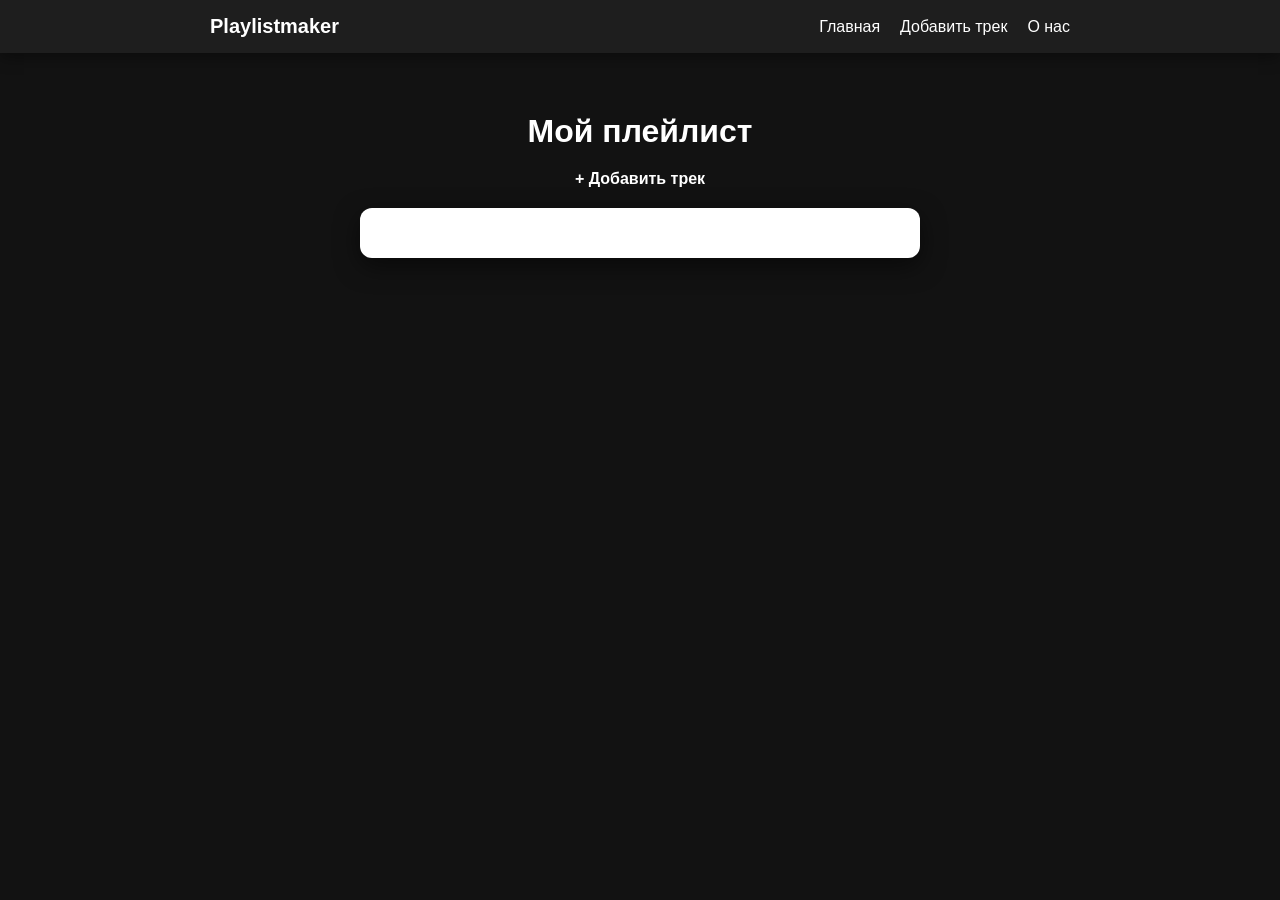
==== index.html @ 4a190dfb "Add files via upload" ====
<!doctype html>
<html lang="ru">

<head>
  <title>Playlistmaker</title>
  <meta charset="UTF-8" />
  <link rel="stylesheet" href="./styles/mainstyle.css" />
  <link rel="icon" href="./assets/images/site-icon.png" />
  <script type="module" src="./js/main.js" defer></script>
</head>

<body>
  <header class="header">
    <div class="header-container">
      <h2 class="logo">Playlistmaker</h2>
      <nav class="main-nav">
        <a href="./index.html">Главная</a>
        <a href="./pages/form.html">Добавить трек</a>
        <a href="./pages/aboutus.html">О нас</a>
      </nav>
    </div>
  </header>
  <main class="container">
    <h1>Мой плейлист</h1>
    <a href="./pages/form.html" class="add-link">+ Добавить трек</a>
    <section class="playlist">
      <ul id="playlist"></ul>
    </section>
  </main>
</body>

</html>
---- styles/mainstyle.css ----
* {
  margin: 0;
  padding: 0;
  box-sizing: border-box;
  font-family: Arial, sans-serif;
}
a {
  text-decoration: none;
  color: inherit;
}
body {
  background-color: #121212;
  color: #ffffff;
  min-height: 100vh;
  display: flex;
  flex-direction: column;
}
.header {
  background-color: #1e1e1e;
  padding: 15px 0;
  box-shadow: 0 4px 15px rgba(0, 0, 0, 0.4);
}

.header-container {
  width: 100%;
  max-width: 900px;
  margin: 0 auto;
  padding: 0 20px;
  display: flex;
  justify-content: space-between;
  align-items: center;
}

.logo {
  font-size: 20px;
}
.main-nav {
  display: flex;
  justify-content: space-between;
  gap: 20px;
}
.nav a {
  margin-left: 20px;
  text-decoration: none;
  color: #ffffff;
  font-weight: bold;
  transition: 0.2s;
}

.nav a:hover {
  color: #cccccc;
  text-decoration: none;
}
.nav a:visited {
  text-decoration: none;
}
.nav a::after {
  content: "";
  position: absolute;
  left: 0;
  bottom: -4px;
  width: 0%;
  height: 2px;
  background: white;
  transition: 0.3s;
}

.nav a:hover::after {
  width: 100%;
}

main.container {
  flex: 1;
  width: 100%;
  max-width: 600px;
  margin: 40px auto;
  padding: 20px;
}

.container {
  width: 100%;
  max-width: 600px;
  padding: 20px;
}

form,
.playlist {
  background-color: #ffffff;
  color: #222;
  padding: 25px;
  border-radius: 12px;
  box-shadow: 0 8px 25px rgba(0, 0, 0, 0.5);
  margin-bottom: 20px;
}

h1 {
  text-align: center;
  margin-bottom: 20px;
}

.form-group {
  margin-bottom: 15px;
}

label {
  display: block;
  margin-bottom: 5px;
  font-weight: bold;
}

input {
  width: 100%;
  padding: 10px;
  border-radius: 8px;
  border: 1px solid #ccc;
  font-size: 14px;
}

input:focus {
  outline: none;
  border-color: #333;
}

.form-buttons {
  display: flex;
  gap: 10px;
  margin-top: 15px;
}
.playlist-link{
    display: flex;
    justify-content: center;
}
button {
  flex: 1;
  padding: 10px;
  border: none;
  border-radius: 8px;
  cursor: pointer;
  font-weight: bold;
  transition: 0.2s;
}

button[type="submit"] {
  background-color: #222;
  color: white;
}

button[type="submit"]:hover {
  background-color: #000;
}

button[type="reset"] {
  background-color: #ddd;
}

button[type="reset"]:hover {
  background-color: #ccc;
}

.playlist ul {
  list-style: none;
}

.track-item {
  display: flex;
  align-items: center;
  gap: 15px;
  padding: 10px;
  border-bottom: 1px solid #eee;
}

.track-item:last-child {
  border-bottom: none;
}

.track-cover {
  width: 60px;
  height: 60px;
  object-fit: cover;
  border-radius: 8px;
}

.track-info h3 {
  font-size: 16px;
  margin-bottom: 5px;
}

.track-info a {
  text-decoration: none;
  color: #222;
  font-size: 14px;
}

.track-info a:hover {
  text-decoration: underline;
}

.add-link {
  display: block;
  text-align: center;
  margin-bottom: 20px;
  color: white;
  text-decoration: none;
  font-weight: bold;
}
.add-link:hover {
  text-decoration: underline;
}
.delete-btn {
  margin-left: auto;
  width: 36px;
  height: 36px;
  background: transparent;
  border: none;
  cursor: pointer;
  padding: 0;
  display: flex;
  align-items: center;
  justify-content: center;
  border-radius: 8px;
  transition: 0.2s;
}

.delete-btn img {
  width: 20px;
  height: 20px;
}

.delete-btn:hover {
  background-color: rgba(255, 0, 0, 0.1);
  transform: scale(1.1);
}
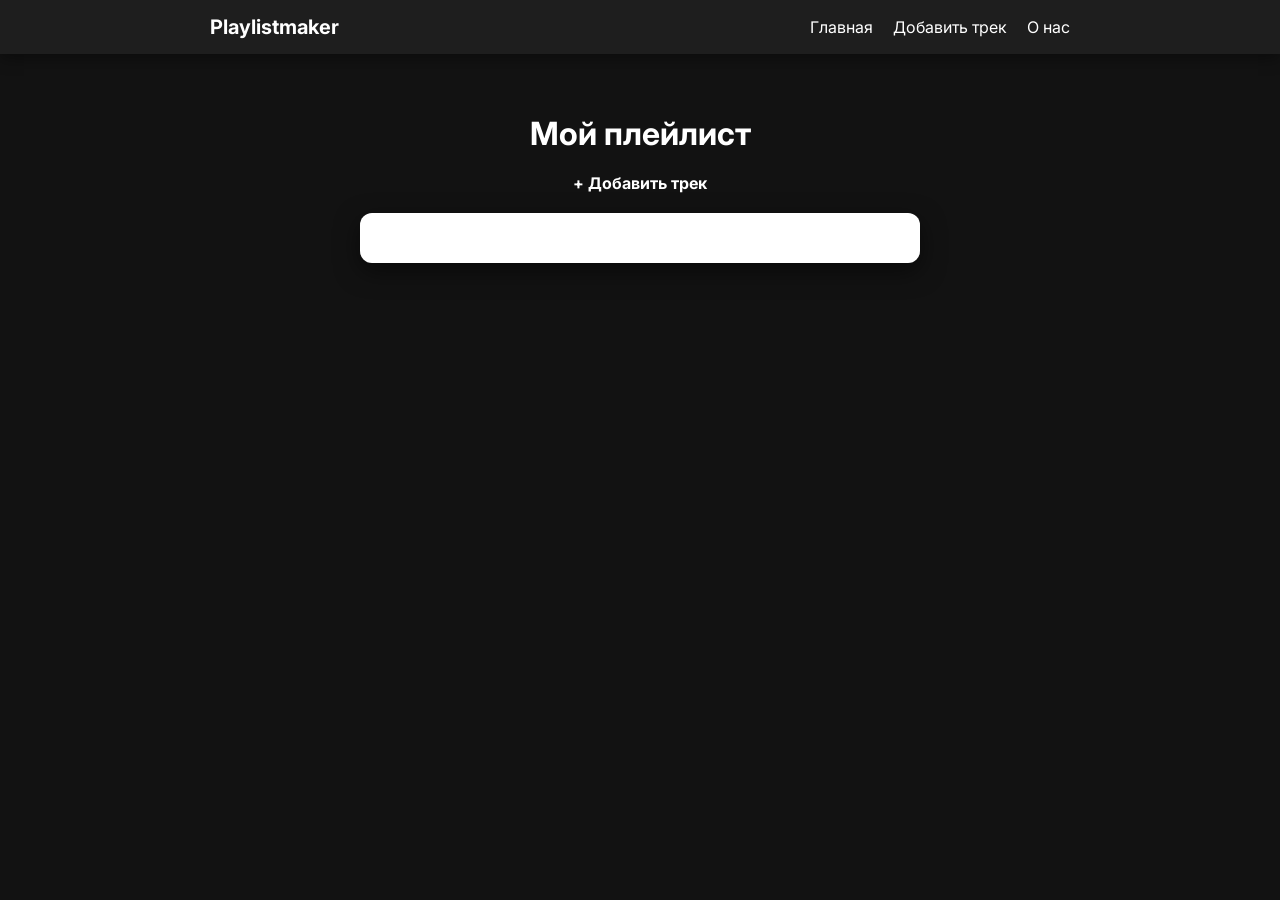
==== commit c1747f7a: "Add files via upload" ====
--- a/index.html
+++ b/index.html
@@ -1,32 +1,38 @@
-<!doctype html>
-<html lang="ru">
-
-<head>
-  <title>Playlistmaker</title>
-  <meta charset="UTF-8" />
-  <link rel="stylesheet" href="./styles/mainstyle.css" />
-  <link rel="icon" href="./assets/images/site-icon.png" />
-  <script type="module" src="./js/main.js" defer></script>
-</head>
-
-<body>
-  <header class="header">
-    <div class="header-container">
-      <h2 class="logo">Playlistmaker</h2>
-      <nav class="main-nav">
-        <a href="./index.html">Главная</a>
-        <a href="./pages/form.html">Добавить трек</a>
-        <a href="./pages/aboutus.html">О нас</a>
-      </nav>
-    </div>
-  </header>
-  <main class="container">
-    <h1>Мой плейлист</h1>
-    <a href="./pages/form.html" class="add-link">+ Добавить трек</a>
-    <section class="playlist">
-      <ul id="playlist"></ul>
-    </section>
-  </main>
-</body>
-
-</html>+<!doctype html>
+<html lang="ru">
+  <head>
+    <title>Playlistmaker - Главная</title>
+    <meta charset="UTF-8" />
+    <meta name="description" content="Интерактивный музыкальный плейлист на JavaScript. Пользователь может добавлять, удалять и прослушивать треки прямо на сайте.">
+    <link rel="preconnect" href="https://fonts.googleapis.com" />
+    <link rel="preconnect" href="https://fonts.gstatic.com" crossorigin />
+    <link
+      href="https://fonts.googleapis.com/css2?family=Inter:ital,opsz,wght@0,14..32,100..900;1,14..32,100..900&display=swap"
+      rel="stylesheet"
+    />
+    <link rel="stylesheet" href="./styles/mainstyle.css" />
+    <link rel="icon" href="./assets/images/site-icon.png" />
+    <script type="module" src="./js/main.js" defer></script>
+    <meta name="viewport" content="width=device-width, initial-scale=1.0" />
+  </head>
+
+  <body>
+    <header class="header">
+      <div class="header-container">
+        <h2 class="logo">Playlistmaker</h2>
+        <nav class="main-nav">
+          <a href="./index.html">Главная</a>
+          <a href="./form.html">Добавить трек</a>
+          <a href="./aboutus.html">О нас</a>
+        </nav>
+      </div>
+    </header>
+    <main class="container">
+      <h1>Мой плейлист</h1>
+      <a href="./form.html" class="add-link">+ Добавить трек</a>
+      <section class="playlist">
+        <ul id="playlist"></ul>
+      </section>
+    </main>
+  </body>
+</html>
--- a/styles/mainstyle.css
+++ b/styles/mainstyle.css
@@ -1,232 +1,281 @@
-* {
-  margin: 0;
-  padding: 0;
-  box-sizing: border-box;
-  font-family: Arial, sans-serif;
-}
-a {
-  text-decoration: none;
-  color: inherit;
-}
-body {
-  background-color: #121212;
-  color: #ffffff;
-  min-height: 100vh;
-  display: flex;
-  flex-direction: column;
-}
-.header {
-  background-color: #1e1e1e;
-  padding: 15px 0;
-  box-shadow: 0 4px 15px rgba(0, 0, 0, 0.4);
-}
-
-.header-container {
-  width: 100%;
-  max-width: 900px;
-  margin: 0 auto;
-  padding: 0 20px;
-  display: flex;
-  justify-content: space-between;
-  align-items: center;
-}
-
-.logo {
-  font-size: 20px;
-}
-.main-nav {
-  display: flex;
-  justify-content: space-between;
-  gap: 20px;
-}
-.nav a {
-  margin-left: 20px;
-  text-decoration: none;
-  color: #ffffff;
-  font-weight: bold;
-  transition: 0.2s;
-}
-
-.nav a:hover {
-  color: #cccccc;
-  text-decoration: none;
-}
-.nav a:visited {
-  text-decoration: none;
-}
-.nav a::after {
-  content: "";
-  position: absolute;
-  left: 0;
-  bottom: -4px;
-  width: 0%;
-  height: 2px;
-  background: white;
-  transition: 0.3s;
-}
-
-.nav a:hover::after {
-  width: 100%;
-}
-
-main.container {
-  flex: 1;
-  width: 100%;
-  max-width: 600px;
-  margin: 40px auto;
-  padding: 20px;
-}
-
-.container {
-  width: 100%;
-  max-width: 600px;
-  padding: 20px;
-}
-
-form,
-.playlist {
-  background-color: #ffffff;
-  color: #222;
-  padding: 25px;
-  border-radius: 12px;
-  box-shadow: 0 8px 25px rgba(0, 0, 0, 0.5);
-  margin-bottom: 20px;
-}
-
-h1 {
-  text-align: center;
-  margin-bottom: 20px;
-}
-
-.form-group {
-  margin-bottom: 15px;
-}
-
-label {
-  display: block;
-  margin-bottom: 5px;
-  font-weight: bold;
-}
-
-input {
-  width: 100%;
-  padding: 10px;
-  border-radius: 8px;
-  border: 1px solid #ccc;
-  font-size: 14px;
-}
-
-input:focus {
-  outline: none;
-  border-color: #333;
-}
-
-.form-buttons {
-  display: flex;
-  gap: 10px;
-  margin-top: 15px;
-}
-.playlist-link{
-    display: flex;
-    justify-content: center;
-}
-button {
-  flex: 1;
-  padding: 10px;
-  border: none;
-  border-radius: 8px;
-  cursor: pointer;
-  font-weight: bold;
-  transition: 0.2s;
-}
-
-button[type="submit"] {
-  background-color: #222;
-  color: white;
-}
-
-button[type="submit"]:hover {
-  background-color: #000;
-}
-
-button[type="reset"] {
-  background-color: #ddd;
-}
-
-button[type="reset"]:hover {
-  background-color: #ccc;
-}
-
-.playlist ul {
-  list-style: none;
-}
-
-.track-item {
-  display: flex;
-  align-items: center;
-  gap: 15px;
-  padding: 10px;
-  border-bottom: 1px solid #eee;
-}
-
-.track-item:last-child {
-  border-bottom: none;
-}
-
-.track-cover {
-  width: 60px;
-  height: 60px;
-  object-fit: cover;
-  border-radius: 8px;
-}
-
-.track-info h3 {
-  font-size: 16px;
-  margin-bottom: 5px;
-}
-
-.track-info a {
-  text-decoration: none;
-  color: #222;
-  font-size: 14px;
-}
-
-.track-info a:hover {
-  text-decoration: underline;
-}
-
-.add-link {
-  display: block;
-  text-align: center;
-  margin-bottom: 20px;
-  color: white;
-  text-decoration: none;
-  font-weight: bold;
-}
-.add-link:hover {
-  text-decoration: underline;
-}
-.delete-btn {
-  margin-left: auto;
-  width: 36px;
-  height: 36px;
-  background: transparent;
-  border: none;
-  cursor: pointer;
-  padding: 0;
-  display: flex;
-  align-items: center;
-  justify-content: center;
-  border-radius: 8px;
-  transition: 0.2s;
-}
-
-.delete-btn img {
-  width: 20px;
-  height: 20px;
-}
-
-.delete-btn:hover {
-  background-color: rgba(255, 0, 0, 0.1);
-  transform: scale(1.1);
-}
+* {
+  margin: 0;
+  padding: 0;
+  box-sizing: border-box;
+}
+a {
+  text-decoration: none;
+  color: inherit;
+}
+body {
+  background-color: #121212;
+  color: #ffffff;
+  min-height: 100vh;
+  display: flex;
+  flex-direction: column;
+  font-family: "Inter", sans-serif;
+}
+.header {
+  background-color: #1e1e1e;
+  padding: 15px 0;
+  box-shadow: 0 4px 15px rgba(0, 0, 0, 0.4);
+}
+
+.header-container {
+  width: 100%;
+  max-width: 900px;
+  margin: 0 auto;
+  padding: 0 20px;
+  display: flex;
+  justify-content: space-between;
+  align-items: center;
+}
+
+.logo {
+  font-size: 20px;
+}
+.main-nav {
+  display: flex;
+  justify-content: space-between;
+  gap: 20px;
+}
+.nav a {
+  margin-left: 20px;
+  text-decoration: none;
+  color: #ffffff;
+  font-weight: bold;
+  transition: 0.2s;
+}
+
+.nav a:hover {
+  color: #cccccc;
+  text-decoration: none;
+}
+.nav a:visited {
+  text-decoration: none;
+}
+.nav a::after {
+  content: "";
+  position: absolute;
+  left: 0;
+  bottom: -4px;
+  width: 0%;
+  height: 2px;
+  background: white;
+  transition: 0.3s;
+}
+
+.nav a:hover::after {
+  width: 100%;
+}
+
+main.container {
+  flex: 1;
+  width: 100%;
+  max-width: 600px;
+  margin: 40px auto;
+  padding: 20px;
+}
+
+.container {
+  width: 100%;
+  max-width: 600px;
+  padding: 20px;
+}
+
+form,
+.playlist {
+  background-color: #ffffff;
+  color: #222;
+  padding: 25px;
+  border-radius: 12px;
+  box-shadow: 0 8px 25px rgba(0, 0, 0, 0.5);
+  margin-bottom: 20px;
+}
+
+h1 {
+  text-align: center;
+  margin-bottom: 20px;
+}
+
+.form-group {
+  margin-bottom: 15px;
+}
+
+label {
+  display: block;
+  margin-bottom: 5px;
+  font-weight: bold;
+}
+
+input {
+  width: 100%;
+  padding: 10px;
+  border-radius: 8px;
+  border: 1px solid #ccc;
+  font-size: 14px;
+}
+
+input:focus {
+  outline: none;
+  border-color: #333;
+}
+
+.form-buttons {
+  display: flex;
+  gap: 10px;
+  margin-top: 15px;
+}
+.playlist-link {
+  display: flex;
+  justify-content: center;
+}
+button {
+  flex: 1;
+  padding: 10px;
+  border: none;
+  border-radius: 8px;
+  cursor: pointer;
+  font-weight: bold;
+  transition: 0.2s;
+}
+
+button[type="submit"] {
+  background-color: #222;
+  color: white;
+}
+
+button[type="submit"]:hover {
+  background-color: #000;
+}
+
+button[type="reset"] {
+  background-color: #ddd;
+}
+
+button[type="reset"]:hover {
+  background-color: #ccc;
+}
+
+.playlist ul {
+  list-style: none;
+}
+
+.track-item {
+  display: flex;
+  align-items: center;
+  gap: 15px;
+  padding: 10px;
+  border-bottom: 1px solid #eee;
+}
+
+.track-item:last-child {
+  border-bottom: none;
+}
+
+.track-cover {
+  width: 60px;
+  height: 60px;
+  object-fit: cover;
+  border-radius: 8px;
+}
+
+.track-info h3 {
+  font-size: 16px;
+  margin-bottom: 5px;
+}
+
+.track-info a {
+  text-decoration: none;
+  color: #222;
+  font-size: 14px;
+}
+
+.track-info a:hover {
+  text-decoration: underline;
+}
+
+.add-link {
+  display: block;
+  text-align: center;
+  margin-bottom: 20px;
+  color: white;
+  text-decoration: none;
+  font-weight: bold;
+}
+.add-link:hover {
+  text-decoration: underline;
+}
+.delete-btn {
+  margin-left: auto;
+  width: 36px;
+  height: 36px;
+  background: transparent;
+  border: none;
+  cursor: pointer;
+  padding: 0;
+  display: flex;
+  align-items: center;
+  justify-content: center;
+  border-radius: 8px;
+  transition: 0.2s;
+}
+
+.delete-btn img {
+  width: 20px;
+  height: 20px;
+}
+
+.delete-btn:hover {
+  background-color: rgba(255, 0, 0, 0.1);
+  transform: scale(1.1);
+}
+.track-player {
+  width: 100%;
+  height: 200px;
+  border-radius: 8px;
+  margin-top: 10px;
+}
+
+.track-card {
+  display: flex;
+  flex-direction: column;
+  gap: 10px;
+}
+.error {
+  border: 2px solid #ff4d4d;
+}
+
+.success {
+  border: 2px solid #4caf50;
+}
+@media (max-width: 480px) {
+  .header-container {
+    flex-direction: column;
+    gap: 10px;
+  }
+  .nav {
+    display: flex;
+    gap: 15px;
+  }
+  .track-player {
+    height: 180px;
+  }
+  .track-item {
+    flex-direction: column;
+    align-items: flex-start;
+    gap: 10px;
+  }
+  .delete-btn {
+    align-self: flex-end;
+  }
+  .container {
+    padding: 10px;
+  }
+  input {
+    font-size: 16px;
+  }
+  button {
+    width: 100%;
+  }
+}
